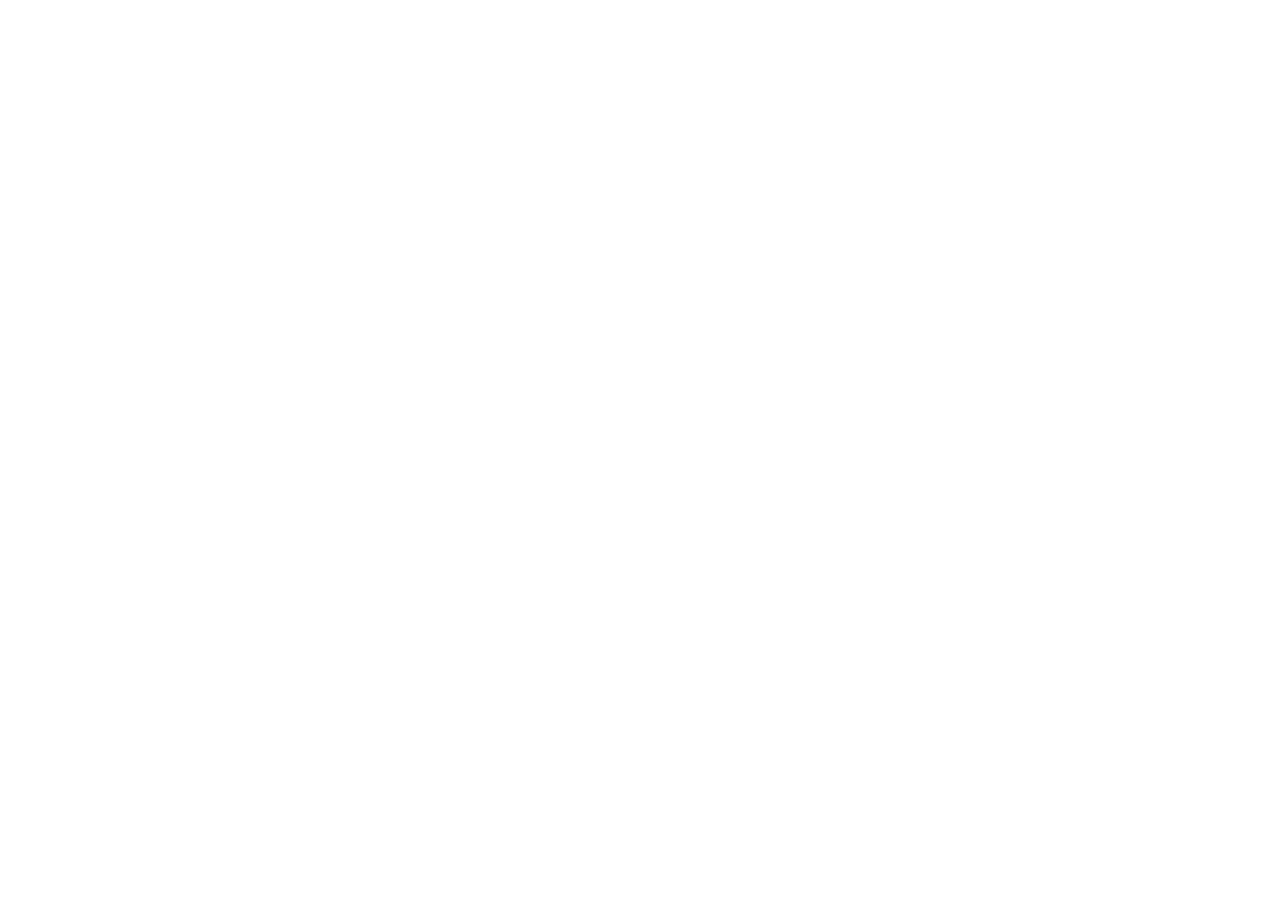
==== masodik.html @ 57c6440a "init" ====
<!DOCTYPE html>
<html lang="en">
<head>
    <meta charset="UTF-8">
    <meta http-equiv="X-UA-Compatible" content="IE=edge">
    <meta name="viewport" content="width=device-width, initial-scale=1.0">
    <title>Document</title>
</head>
<body>
    
</body>
</html>
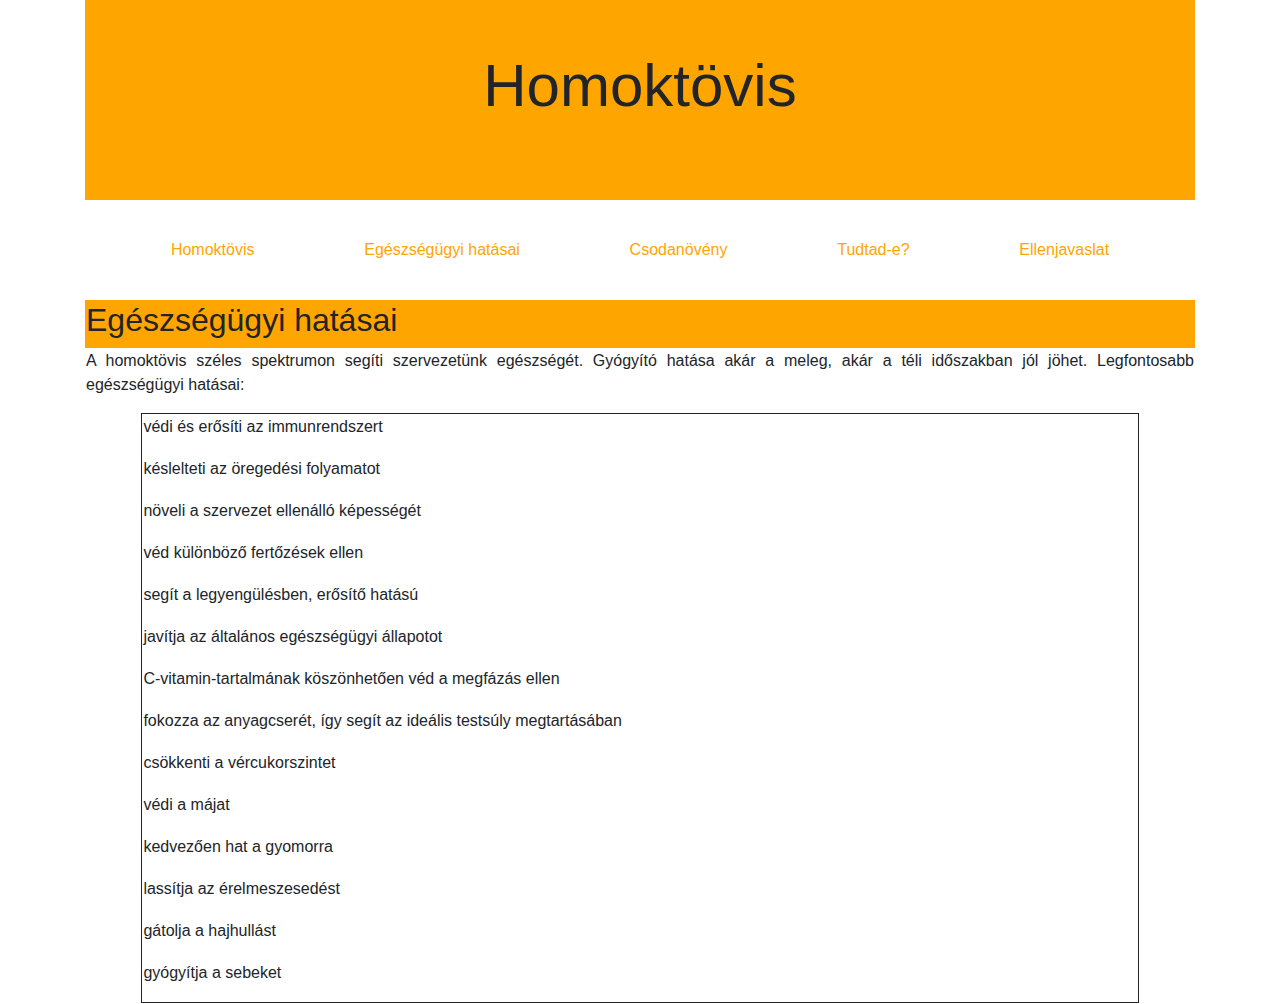
==== commit 670d7140: "htmlek" ====
--- a/masodik.html
+++ b/masodik.html
@@ -4,9 +4,136 @@
     <meta charset="UTF-8">
     <meta http-equiv="X-UA-Compatible" content="IE=edge">
     <meta name="viewport" content="width=device-width, initial-scale=1.0">
-    <title>Document</title>
+    <link rel="stylesheet" href="/src/main.css">
+    <link rel="stylesheet" href="https://cdnjs.cloudflare.com/ajax/libs/font-awesome/4.7.0/css/font-awesome.min.css">
+    <link rel="stylesheet" href="https://cdn.jsdelivr.net/npm/bootstrap@4.3.1/dist/css/bootstrap.min.css" integrity="sha384-ggOyR0iXCbMQv3Xipma34MD+dH/1fQ784/j6cY/iJTQUOhcWr7x9JvoRxT2MZw1T" crossorigin="anonymous">
+    <title>Homoktövis</title>
+
 </head>
 <body>
+   
+    <div class="container">
+
+        <div id="cim" class="col-sm-12" ><h1>Homoktövis</h1></div>
+
+    </div>
+
+</div>
+
+    <div class="container">
+
+        <div class="col-sm-12" id="navbar">
+            <nav class="navbar navbar-expand-sm">
+                <li><a href="index.html">Homoktövis</a></li>
+                <li><a href="masodik.html">Egészségügyi hatásai</a></li>
+                <li><a href="#talbazat">Csodanövény</a></li>
+                <li><a href="#talbazat">Tudtad-e?</a></li>
+                <li><a href="#ellenjavaslat">Ellenjavaslat</a></li>
+            </nav>
+        </div>
+    </div>
     
+
+    <div class="container">
+
+
+        <table>
+
+            <tr>
+                <td class="narancs"><h2>Egészségügyi hatásai</h2></td>
+
+            </tr>
+            <tr>
+
+                <td class="feher">
+                    <p>A homoktövis széles spektrumon segíti szervezetünk egészségét. Gyógyító hatása akár a meleg, akár a téli időszakban jól jöhet. Legfontosabb egészségügyi hatásai:</p>
+
+                    <table id="tabb">
+
+                        <tr>
+                            <td><p>védi és erősíti az immunrendszert</p></td>
+                        </tr>
+                        <tr>
+                            <td><p>késlelteti az öregedési folyamatot</p></td>
+                        </tr>
+                        <tr>
+                            <td><p>növeli a szervezet ellenálló képességét</p></td>
+                        </tr>
+                        <tr>
+                            <td><p>véd különböző fertőzések ellen</p></td>
+                        </tr>
+                        <tr>
+                            <td><p>segít a legyengülésben, erősítő hatású</p></td>
+                        </tr>
+                        <tr>
+                            <td><p>javítja az általános egészségügyi állapotot</p></td>
+                        </tr>
+                        <tr>
+                            <td><p>C-vitamin-tartalmának köszönhetően véd a megfázás ellen</p></td>
+                        </tr>
+                        <tr>
+                            <td><p>fokozza az anyagcserét, így segít az ideális testsúly megtartásában</p></td>
+                        </tr>
+                        <tr>
+                            <td><p>csökkenti a vércukorszintet</p></td>
+                        </tr>
+                        <tr>
+                            <td><p>védi a májat</p></td>
+                        </tr>
+                        <tr>
+                            <td><p>kedvezően hat a gyomorra</p></td>
+                        </tr>
+                        <tr>
+                            <td><p>lassítja az érelmeszesedést</p></td>
+                        </tr>
+                        <tr>
+                            <td><p>gátolja a hajhullást</p></td>
+                        </tr>
+                        <tr>
+                            <td><p>gyógyítja a sebeket</p></td>
+                        </tr>
+                    </table>
+
+
+                </td>
+
+            </tr>
+        
+        
+
+
+
+
+
+
+
+
+
+
+
+
+        </table>
+
+
+
+
+
+
+
+
+
+
+
+    </div>
+
+
+    
+
+
+
+
+
+
+<script src="/src/index.js"></script>
 </body>
 </html>--- a/src/main.css
+++ b/src/main.css
@@ -0,0 +1,131 @@
+body{
+    background-image: url(/images/hatter.png);
+}
+#cim{
+    background-color: orange;
+    margin: auto;
+    text-align: center;
+    padding-top: 50px;
+    height: 200px;
+    margin-bottom: 30px;
+    
+}
+#cim > h1{
+    font-size: 60px;
+}
+#navbar
+{
+background-color: white;
+margin: auto;
+list-style: none;
+margin-bottom: 30px;
+
+}
+nav > li{
+    margin: auto;
+    
+    
+}
+li > a{
+    color: orange;
+    
+}
+#close {
+    float:right;
+    display:inline-block;
+    padding:2px 5px;
+    background:#ccc;
+}
+
+#grat{
+    background-color: orange;
+
+
+}
+#grszv{
+    display: inline-block;
+
+}
+#fhszv{
+    background-color: white;
+    
+}
+#bokorkep{
+    background-color: lightgray;
+
+
+}
+#bok{
+    padding-left: 240px;
+    padding-top: 30px;
+    padding-bottom: 30px;
+}
+#bokortarto{
+    margin-top: 0px;
+    padding-top: 0px;
+}
+#fh{
+    margin-bottom: 0px;
+    padding-bottom: 0px;
+}
+
+.keps{
+    width: 255px;
+    height: 260px;
+    padding-top: 30px;
+}
+#csodszov{
+    background-color: orange;
+    
+}
+#csodtart{
+    background-color: white;
+    
+}
+#elsoo{
+    width: 50%;
+}
+table{
+    width: 100%;
+    
+}
+.narancs{
+    background-color: orange;
+}
+.feher{
+    background-color: white;
+}
+.elso{
+    width: 48%;
+    
+}
+.masodik{
+    width: 48%;
+    
+}
+#talbazat{
+    padding-top: 10px;
+}
+td > p{
+    text-align: justify;
+}
+#ellenjavaslat{
+    margin-top: 10px;
+}
+#el{
+    background-color: orange;
+}
+#mass{
+    background-color: white;
+}
+#informaciok{
+    margin-top: 10px;
+}
+#narlink{
+    color: orange;
+}
+#tabb{
+   margin: auto;
+   border: 1px solid ;
+    width: 90%;
+}